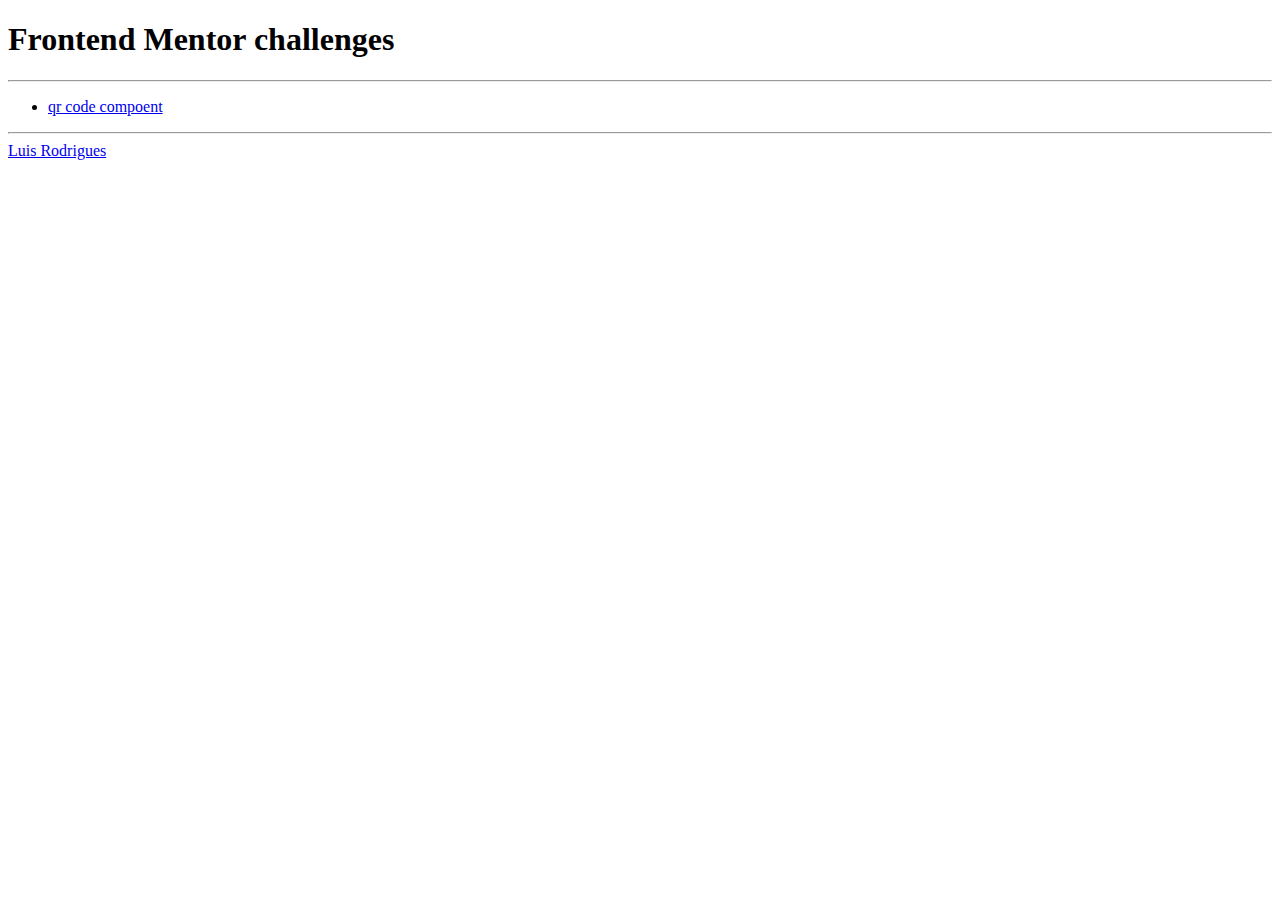
==== index.html @ b56c4d73 "index on root directory" ====
<!DOCTYPE html>
<html lang="en">
  <head>
    <meta charset="UTF-8" />
    <meta http-equiv="X-UA-Compatible" content="IE=edge" />
    <meta name="viewport" content="width=device-width, initial-scale=1.0" />
    <title>Frontend Mentor</title>
  </head>
  <body>
    <h1>Frontend Mentor challenges</h1>
    <hr />
    <ul>
      <li>
        <a href="./qr-code-component-main/index.html">qr code compoent</a>
      </li>
    </ul>
    <footer>
      <hr />
      <a href="https://withluis.com/" target="_blank">Luis Rodrigues</a>
    </footer>
  </body>
</html>
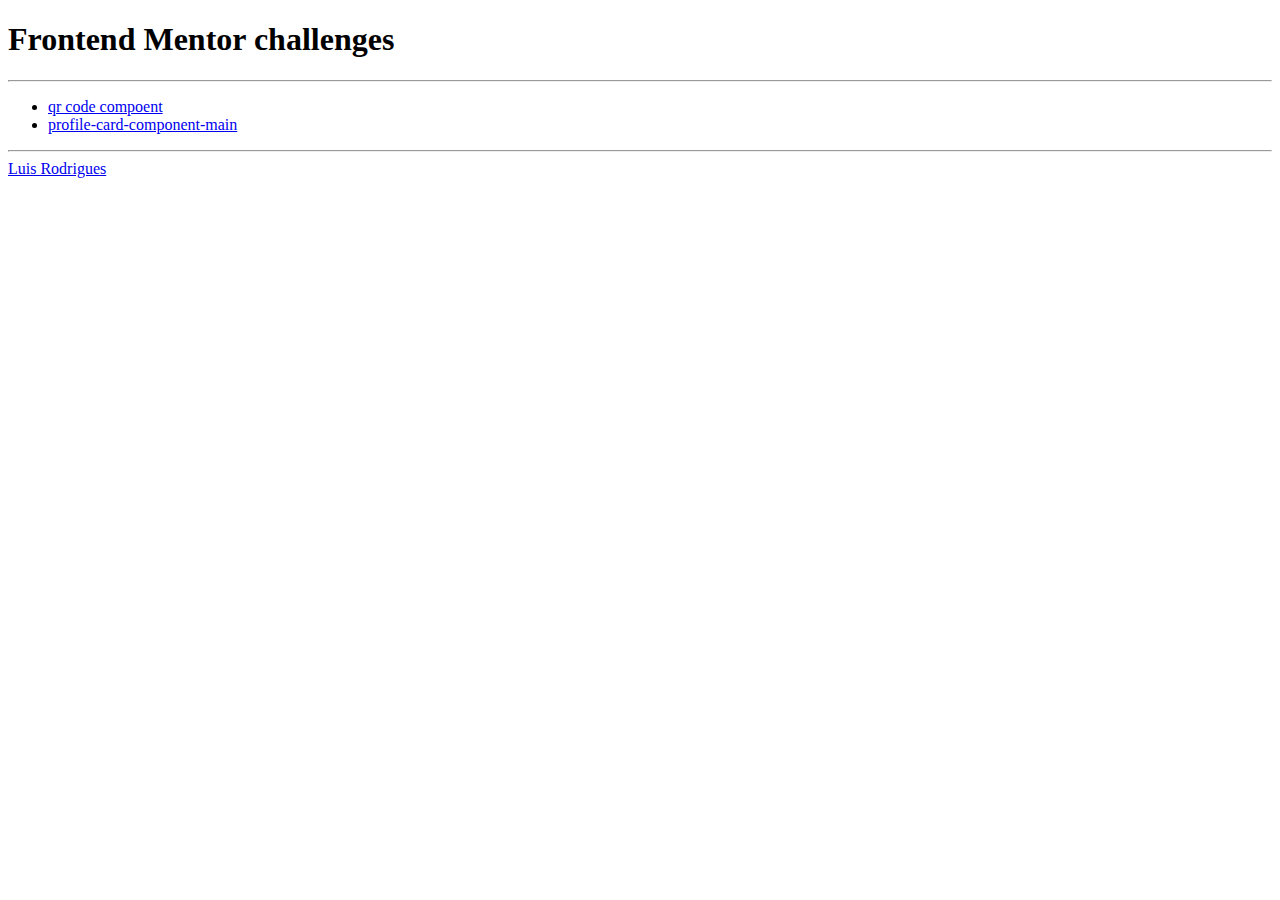
==== commit 49c12040: "profile-card-component" ====
--- a/index.html
+++ b/index.html
@@ -12,6 +12,8 @@
     <ul>
       <li>
         <a href="./qr-code-component-main/index.html">qr code compoent</a>
+      </li><li>
+        <a href="./profile-card-component-main/">profile-card-component-main</a>
       </li>
     </ul>
     <footer>
